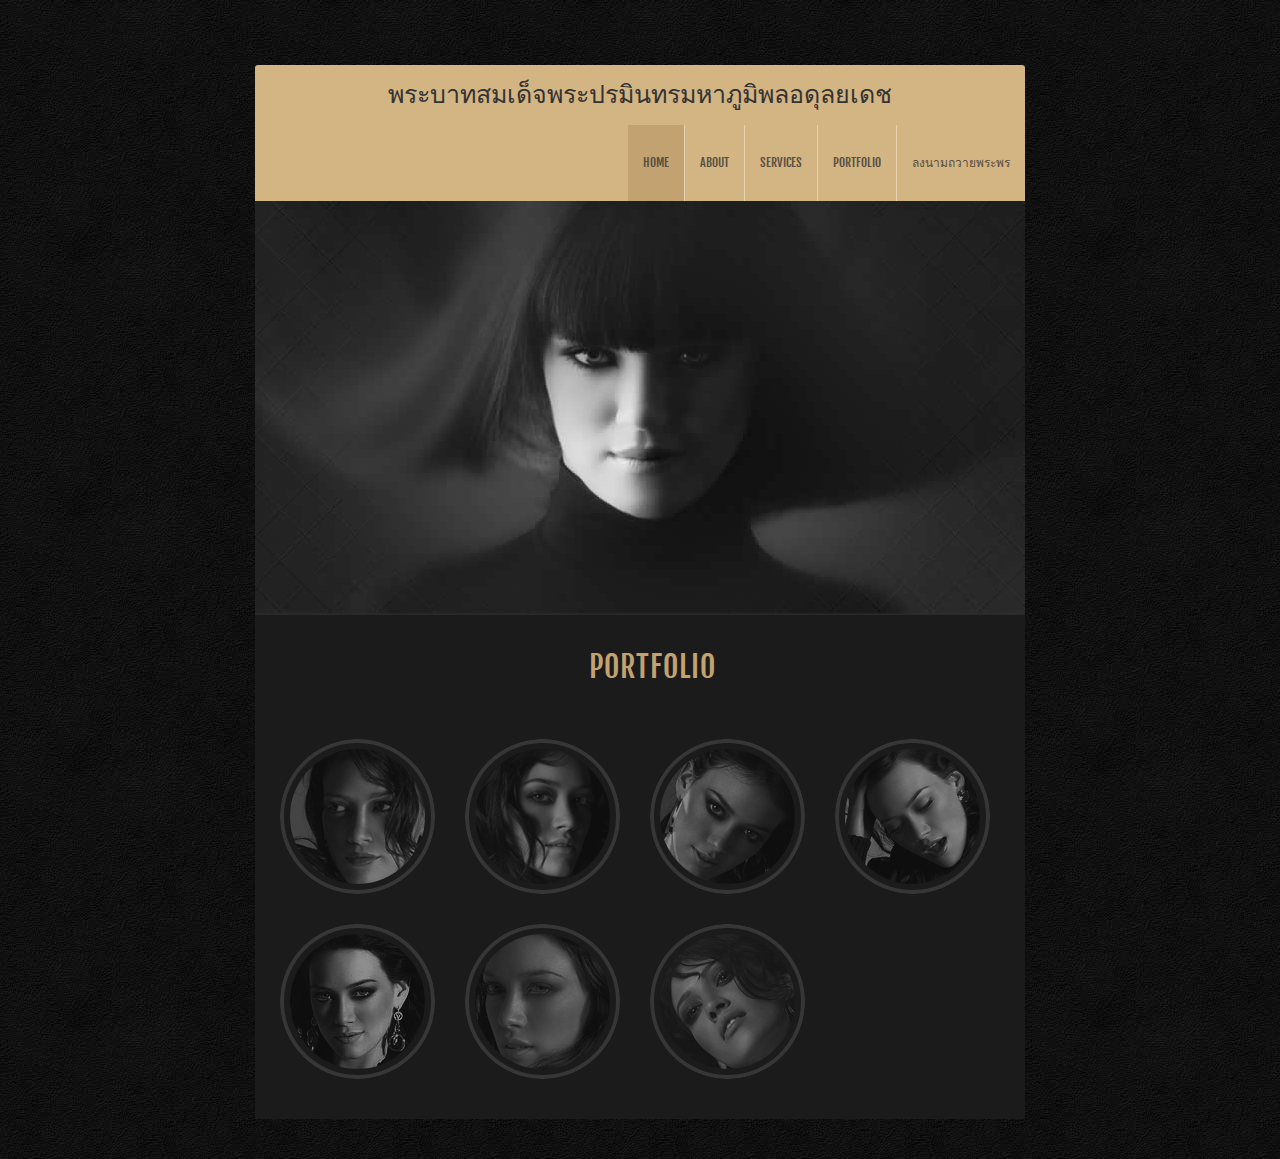
==== index.html @ 009856ec "first" ====
<!DOCTYPE html>
<!--[if lt IE 7]>      <html class="no-js lt-ie9 lt-ie8 lt-ie7"> <![endif]-->
<!--[if IE 7]>         <html class="no-js lt-ie9 lt-ie8"> <![endif]-->
<!--[if IE 8]>         <html class="no-js lt-ie9"> <![endif]-->
<!--[if gt IE 8]><!--> <html class="no-js"> <!--<![endif]-->
    <head>
        <meta charset="utf-8">
        <meta http-equiv="X-UA-Compatible" content="IE=edge,chrome=1">
        <title></title>
        <meta name="description" content="">
        <meta name="viewport" content="width=device-width">
       
        <link rel="stylesheet" href="css/bootstrap.css">
        <link rel="stylesheet" href="css/bootstrap-responsive.css">
        
        <link rel="stylesheet" href="css/custom-styles.css">
        
		<link rel="stylesheet" href="css/font-awesome.css">
        <link rel="stylesheet" href="css/font-awesome-ie7.css">
		
        <script src="js/modernizr-2.6.2-respond-1.1.0.min.js"></script>
    </head>
    <body>
        <!--[if lt IE 7]>
            <p class="chromeframe">You are using an <strong>outdated</strong> browser. Please <a href="http://browsehappy.com/">upgrade your browser</a> or <a href="http://www.google.com/chromeframe/?redirect=true">activate Google Chrome Frame</a> to improve your experience.</p>
        <![endif]-->

        <!-- This code is taken from http://twitter.github.com/bootstrap/examples/hero.html -->
            <div class="container">

                <div class="row-fluid">
                               
                    <div class="span8 offset2">
                        <div class="site-header">
                            <br>
                            <div class="title1">พระบาทสมเด็จพระปรมินทรมหาภูมิพลอดุลยเดช</div>
                            <br>
                            <div class="menu" align="center">
                                <div class="navbar">
                                    <a class="btn btn-navbar" data-toggle="collapse" data-target=".nav-collapse">
                                        <i class="fw-icon-th-list"></i>
                                    </a>
                                    <div class="nav-collapse collapse">
                                        <ul class="nav">
                                            <li class="active"><a href="#">Home</a></li>
                                            <li><a href="#">About</a></li>
                                            <li><a href="#">Services</a></li>
                                            <li><a href="#">Portfolio</a></li>
                                            <li class="no-border-right"><a href="comment.html">ลงนามถวายพระพร</a></li>
                                        </ul>
                                    </div><!--/.nav-collapse -->
                                </div>
                                <div class="mini-menu">
            <label>
          <select class="selectnav">
            <option value="#" selected="">Home</option>
            <option value="#">About</option>
            <option value="#">→ Another action</option>
            <option value="#">→ Something else here</option>
            <option value="#">→ Another action</option>
            <option value="#">→ Something else here</option>
            <option value="#">Services</option>
            <option value="#">Work</option>
            <option value="#">Contact</option>
          </select>
          </label>
          </div>
                            </div>
                        </div>
                        <div class="banner-shadow">
                        <div class="banner">
                            <div class="carousel slide" id="myCarousel">
                                        <!-- Carousel items -->
                                <div class="carousel-inner">
                                    <div class="item active">
                                        <img src="img/banner-image.jpg" alt="">
                                        <div class="carousel-caption">
                                          <div class="social-icons">
                                            <ul>
                                                <li><a href="#"><i class="fw-icon-facebook icon"></i></a></li>
                                                <li><a href="#"><i class="fw-icon-twitter icon"></i></a></li>
                                                <li><a href="#"><i class="fw-icon-linkedin icon"></i></a></li>
                                            </ul>
                                        </div>
                                        </div>
                                    </div>
                                </div>
                            </div>
                        </div>
                        </div>
                        
                        <div class="portfolio-block">
                            <div class="portfolio-title">
                            <h1>portfolio</h1>
                            </div>
                            <div class="row-fluid">
                                <ul class="thumbnails">
                                  <li class="no-space">
                                    <a href="#" class="circle"><img src="img/img1.png" alt=""></a>
                                  </li>
                                  <li>
                                    <a href="#" class="circle"><img src="img/img2.png" alt=""></a>
                                  </li>
                                  <li>
                                    <a href="#" class="circle"><img src="img/img3.png" alt=""></a>
                                  </li>
                                  <li>
                                    <a href="#" class="circle"><img src="img/img4.png" alt=""></a>
                                  </li>
                                  <li>
                                    <a href="#" class="circle"><img src="img/img5.png" alt=""></a>
                                  </li>
                                  <li>
                                    <a href="#" class="circle"><img src="img/img6.png" alt=""></a>
                                  </li>
                                  <li>
                                    <a href="#" class="circle"><img src="img/img7.png" alt=""></a>
                                  </li>
                                </ul>
                            </div>
                        </div>
                        
                        
                    </div>
                </div>
            </div>



       <script src="js/jquery-1.9.1.js"></script> 
<script src="js/bootstrap.js"></script>
<script>
$('#myCarousel').carousel({
    interval: 1800
});
</script>

    </body>
</html>
---- css/custom-styles.css ----
/* ==========================================================================
   font-family: 'fjalla_oneregular';
   font-family: 'source_sans_prolight';
   font-family: 'source_sans_probold';
   font-family: 'source_sans_proregular';
   ========================================================================== */
@font-face {
    font-family: 'fjalla_oneregular';
    src: url('../fonts/fjallaone-regular-webfont.eot');
    src: url('../fonts/fjallaone-regular-webfont.eot?#iefix') format('embedded-opentype'),
         url('../fonts/fjallaone-regular-webfont.woff') format('woff'),
         url('../fonts/fjallaone-regular-webfont.ttf') format('truetype'),
         url('../fonts/fjallaone-regular-webfont.svg#fjalla_oneregular') format('svg');
    font-weight: normal;
    font-style: normal;

}

@font-face {
    font-family: 'source_sans_proregular';
    src: url('../fonts/sourcesanspro-regular-webfont.eot');
    src: url('../fonts/sourcesanspro-regular-webfont.eot?#iefix') format('embedded-opentype'),
         url('../fonts/sourcesanspro-regular-webfont.woff') format('woff'),
         url('../fonts/sourcesanspro-regular-webfont.ttf') format('truetype'),
         url('../fonts/sourcesanspro-regular-webfont.svg#source_sans_proregular') format('svg');
    font-weight: normal;
    font-style: normal;

}

@font-face {
    font-family: 'source_sans_probold';
    src: url('../fonts/sourcesanspro-bold-webfont.eot');
    src: url('../fonts/sourcesanspro-bold-webfont.eot?#iefix') format('embedded-opentype'),
         url('../fonts/sourcesanspro-bold-webfont.woff') format('woff'),
         url('../fonts/sourcesanspro-bold-webfont.ttf') format('truetype'),
         url('../fonts/sourcesanspro-bold-webfont.svg#source_sans_probold') format('svg');
    font-weight: normal;
    font-style: normal;

}




@font-face {
    font-family: 'source_sans_prolight';
    src: url('../fonts/sourcesanspro-light-webfont.eot');
    src: url('../fonts/sourcesanspro-light-webfont.eot?#iefix') format('embedded-opentype'),
         url('../fonts/sourcesanspro-light-webfont.woff') format('woff'),
         url('../fonts/sourcesanspro-light-webfont.ttf') format('truetype'),
         url('../fonts/sourcesanspro-light-webfont.svg#source_sans_prolight') format('svg');
    font-weight: normal;
    font-style: normal;

}

/* ==========================================================================
   Global styles starts here
   ========================================================================== */
	body{background: url(../img/body-bg.jpg); margin-top: 65px; margin-bottom: 40px;}
	h1, h2, h3, h4, h5, h6{margin: 0;}
	h1{}
	h2{}
	h3{}
	h4{}
	h5{}
	h6{}
	p{color: #5d5d5d; font-size: 14px; line-height: 22px; font-family: 'source_sans_proregular'; 
	padding-bottom: 15px; }
	.no-border-right{border-right: none !important;}
	.icon{color: #c2a270;
font-size: 10px;
display: inline-block !important;
cursor: pointer;
width: 12px !important;
height: 12px !important;
border-radius: 50%;
text-align: center;
position: relative;
z-index: 1;
border: 3px solid #c2a270;
padding: 6px;
background: #1b1b1b;
font-size: 15px;

}
.icon:hover{border: 3px solid #fff; color: #fff; text-decoration: none;}
.last{padding-bottom: 0;}
.ruler-top{border-top: 1px solid #292929;}
.no-space{margin-left: 0 !important;}
.align-right{text-align: right;}
/* ==========================================================================
   Menu styles starts here
   ========================================================================== */
	.site-header{background: #d3b483; border-radius: 3px 3px 0 0; overflow: hidden; font-family: 'fjalla_oneregular';}
	.logo{ font-family: 'fjalla_oneregular'; float: left; padding: 20px;}
	.logo h1{font-size: 30px; line-height: 32px; color: #403b32; text-transform: uppercase; font-weight: normal;}
	.menu{float: right;}
  .menu .navbar .nav{margin-right: 0;}
	.menu .navbar .nav > li{border-right: 1px solid #e7d2b0;}
	.menu .navbar .nav > .active > a{color: #584f41; background: #c2a270; box-shadow: none;}
	.menu .navbar .nav > li > a {text-transform: uppercase; color: #584f41; font-size: 12px; line-height: 30px; text-shadow: none; padding: 23px 15px;}
	.menu .navbar .nav > li > a:hover{color: #fff; background: #c2a270;}

  .mini-menu{display: none;}
    .mini-menu .selectnav{display: none; width: 100%;background: #1b1b1b;font-weight: 600;padding: 10px;height: 42px; color: #fff; border-radius: 5px; cursor: pointer; outline: 0; border:none !important;}
    .selectnav select{appearance: none; border:none !important;}
    .mini-menu label {position:relative; width: 100%;}
    .mini-menu label:after {
    content:'<>';
    font:11px "Consolas", monospace;
    color:#fff;
    -webkit-transform:rotate(90deg);
    -moz-transform:rotate(90deg);
    -ms-transform:rotate(90deg);
    transform:rotate(90deg);
    right:14px; top:86px;
    padding:0 0 2px;

    position:absolute;
    pointer-events:none;
    }
    .mini-menu label:before {
    content:'';
    right:6px; top:80px;
    width: 25px; height: 25px;
    background:#1b1b1b;
    position:absolute;
    pointer-events:none;
    display:block;
    }



/* ==========================================================================
   General styles starts here
   ========================================================================== */
    .banner-shadow{background: url(../img/shadow.png) no-repeat center;}
    .banner{ text-align: center; }
    .banner .carousel {margin: 0;}
    .banner .carousel-caption { background: none;}
    .banner .social-icons{margin-bottom: 5px;}
    .banner .social-icons ul{margin: 0;}
    .banner .social-icons ul li{list-style: none; display: inline-block; margin-right: 5px;}
    .banner .carousel-inner:hover img{-webkit-filter: blur(10px); transition:all 5s; }
    .banner .carousel-caption .icon{opacity: 0;}
    .banner .carousel-inner:hover [class^="fw-icon-"]{ transition:all 1s; opacity: 0.9 !important;  }

	.featured-heading{text-align: center; background: #191919; padding: 35px 0; text-transform: uppercase; 
					border-top: 1px solid #292929; border-bottom: 1px solid #292929;}
	.featured-heading h1{color: #c2a270; font-size: 30px; line-height: 30px; font-family: 'fjalla_oneregular';
						 padding-bottom: 20px; font-weight: normal;}
	.featured-heading h2{color: #626262; font-size: 20px; line-height: 30px; font-family: 'source_sans_prolight';padding-bottom: 25px; }
	.featured-heading h2 strong{color: #fff; font-family: 'source_sans_probold'; }
	.featured-heading h2 span{color: #ac9065;}
	.featured-heading .btn{color: #c2a270; background: #1b1b1b; border: 3px solid #c2a270; padding: 8px; text-shadow: none;font-family: 'fjalla_oneregular';
	}
	.featured-heading .btn:hover{ color: #fff; border: 3px solid #fff;}

	.featured-content { padding: 0 30px; padding-top: 35px; padding-bottom: 45px; background: #1b1b1b; }
	.featured-content .block h1{color: #c2a270; font-size: 18px; line-height: 30px; text-transform: uppercase;
								 padding-bottom: 15px; font-family: 'fjalla_oneregular'; font-weight: normal;}
	.featured-content .block p span{color: #fff; text-decoration: underline;}
	.featured-content .block ul{margin: 0; padding-top: 15px; padding-bottom: 20px;}
	.featured-content .block ul li{list-style: none; display: inline-block;}
	.featured-content .block ul li a{color: #fff; text-transform: uppercase; font-family: 'source_sans_proregular';}
	.featured-content .block ul li a:hover{color: #c2a270; text-decoration: none;}
	.featured-content .block .btn{color: #c2a270; background: #1b1b1b; border: 3px solid #c2a270; padding: 3px; text-shadow: none;
							font-family: 'fjalla_oneregular'; text-transform: uppercase;}
	.featured-content .block .btn:hover{ color: #fff; border: 3px solid #fff;}

	.portfolio-block{background: #1b1b1b; padding:35px 25px;  padding-right: 0; padding-bottom: 10px; 
                  text-align: center; text-transform: uppercase; border-top: 1px solid #292929; letter-spacing: 1px;}
  .portfolio-block h1{font-size: 30px; line-height: 34px; color: #c2a270; text-transform: uppercase; font-family: 'fjalla_oneregular'; 
                     font-weight: normal; padding-bottom: 15px; }
  .portfolio-block h2{font-size: 20px; line-height: 30px; color: #626262; font-family: 'source_sans_prolight'; 
                      padding-bottom: 15px; font-weight: normal;}
  .portfolio-block .links a{background: #545454; padding: 5px 12px; color: #d2b383; margin-right: 5px;
                     font-family: 'fjalla_oneregular'; border-radius: 3px;}
  
  .portfolio-block .links a:hover{background: #c2a270; color: #1b1b1b; text-decoration: none;} 
  .portfolio-block ul{margin-top: 40px; margin-bottom: 0;}                   
  .portfolio-block ul li{list-style: none; display: inline-block; margin-bottom: 30px; margin-left: 0; margin-right: 30px;}
  .contact-info{padding: 35px; text-transform: uppercase; background: #1b1b1b; border-top: 1px solid #292929;
               text-align: center; }
  .contact-info h1{font-size: 30px; line-height: 34px; color: #c2a270; text-transform: uppercase; font-family: 'fjalla_oneregular'; 
                     font-weight: normal; padding-bottom: 15px; letter-spacing: 1px;}
  .contact-info h2{font-size: 20px; line-height: 30px; color: #626262; font-family: 'source_sans_prolight'; padding-bottom: 30px; font-weight: normal;}
  
  .contact-info form input[type="text"], input[type="email"], textarea{background: #1b1b1b; border: 1px solid #292929; 
                  color: #5d5d5d;  margin-bottom: 20px;}
  .contact-info form input[type="text"]{margin-right: 12px; min-height: 38px; font-family: 'source_sans_proregular';}
  .contact-info form input[type="email"]{min-height: 38px; font-family: 'source_sans_proregular';} 
  .contact-info form textarea{margin-bottom: 20px; font-family: 'source_sans_proregular';}                  
  .contact-info form .btn{background: #c2a270; color: #1b1b1b; font-size: 18px; line-height: 22px; font-family: 'fjalla_oneregular';
                        padding: 8px; text-shadow: none; text-transform: uppercase; border-bottom: none; } 
  .contact-info form .btn:hover{background: #545454; color: #c2a270;}                                         
/* ==========================================================================
   Sidebar styles starts here
   ========================================================================== */



/* ==========================================================================
   Footer styles starts here
   ========================================================================== */
  .site-footer{background: #191919; padding-top: 40px; padding-bottom: 30px; border-radius: 0 0 3px 3px;}
  .site-footer h1{color: #c2a270; font-size: 18px; line-height: 30px; font-family: 'fjalla_oneregular'; text-transform: uppercase; font-weight: normal;}
  .site-footer ul{margin: 0;}
  .site-footer ul li{list-style: none; font-family: 'source_sans_proregular';}
  .site-footer ul li a{color: #5d5d5d; font-size: 14px; line-height: 22px; padding-bottom: 10px;}
  .site-footer ul li a:hover{color: #fff; text-decoration: none;}


/* ==========================================================================
   Responsive Tweaks starts here
   ========================================================================== */
.navbar .btn-navbar {background: #403b32; margin-top: 20px; margin-right: 20px;}
.navbar .btn-navbar:hover{background: #fff; color: #403b32; text-shadow: none;}
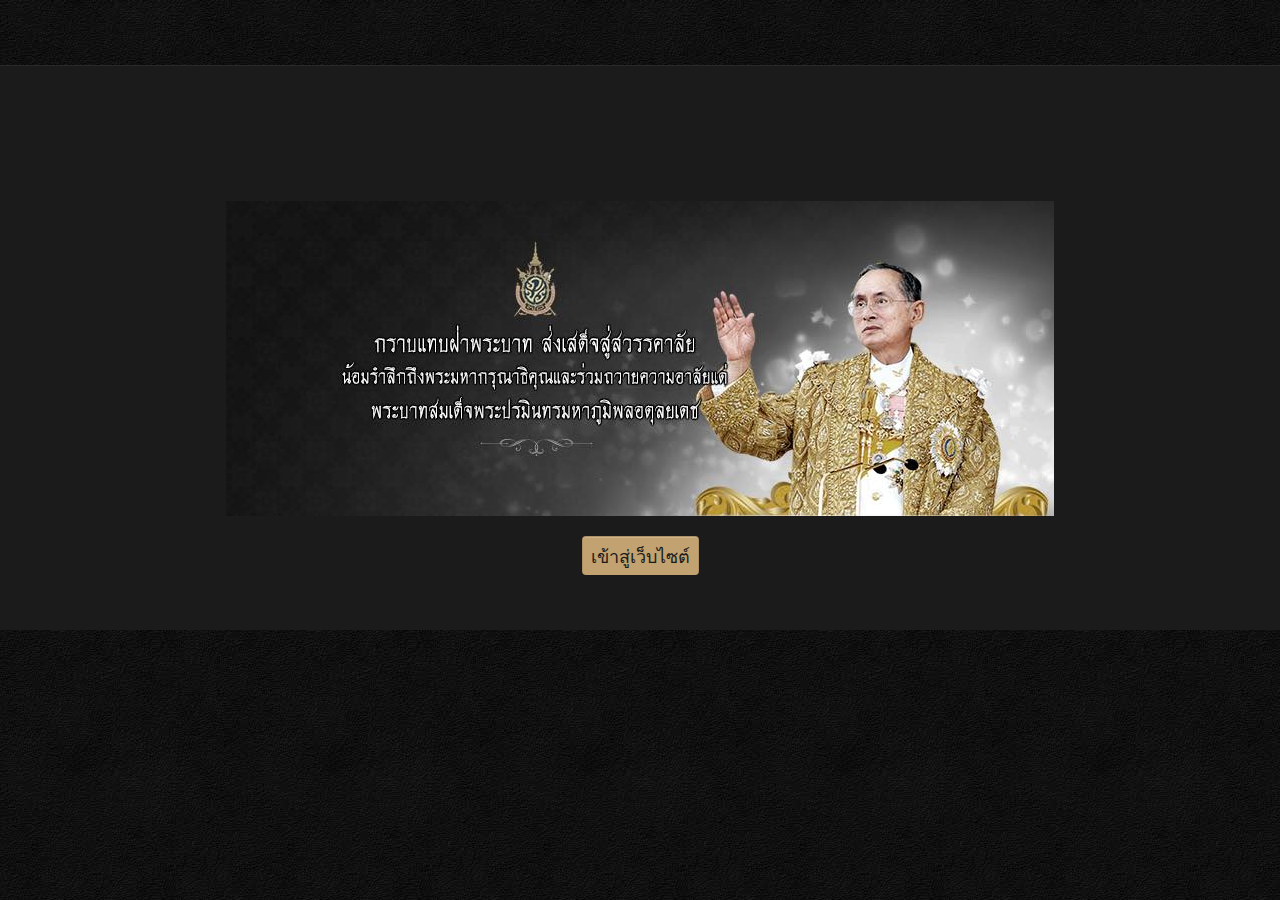
==== commit 498f08be: "panmai" ====
--- a/index.html
+++ b/index.html
@@ -1,139 +1,40 @@
-<!DOCTYPE html>
-<!--[if lt IE 7]>      <html class="no-js lt-ie9 lt-ie8 lt-ie7"> <![endif]-->
-<!--[if IE 7]>         <html class="no-js lt-ie9 lt-ie8"> <![endif]-->
-<!--[if IE 8]>         <html class="no-js lt-ie9"> <![endif]-->
-<!--[if gt IE 8]><!--> <html class="no-js"> <!--<![endif]-->
-    <head>
-        <meta charset="utf-8">
-        <meta http-equiv="X-UA-Compatible" content="IE=edge,chrome=1">
-        <title></title>
-        <meta name="description" content="">
-        <meta name="viewport" content="width=device-width">
-       
-        <link rel="stylesheet" href="css/bootstrap.css">
-        <link rel="stylesheet" href="css/bootstrap-responsive.css">
-        
-        <link rel="stylesheet" href="css/custom-styles.css">
-        
-		<link rel="stylesheet" href="css/font-awesome.css">
-        <link rel="stylesheet" href="css/font-awesome-ie7.css">
-		
-        <script src="js/modernizr-2.6.2-respond-1.1.0.min.js"></script>
-    </head>
-    <body>
-        <!--[if lt IE 7]>
-            <p class="chromeframe">You are using an <strong>outdated</strong> browser. Please <a href="http://browsehappy.com/">upgrade your browser</a> or <a href="http://www.google.com/chromeframe/?redirect=true">activate Google Chrome Frame</a> to improve your experience.</p>
-        <![endif]-->
-
-        <!-- This code is taken from http://twitter.github.com/bootstrap/examples/hero.html -->
-            <div class="container">
-
-                <div class="row-fluid">
-                               
-                    <div class="span8 offset2">
-                        <div class="site-header">
-                            <br>
-                            <div class="title1">พระบาทสมเด็จพระปรมินทรมหาภูมิพลอดุลยเดช</div>
-                            <br>
-                            <div class="menu" align="center">
-                                <div class="navbar">
-                                    <a class="btn btn-navbar" data-toggle="collapse" data-target=".nav-collapse">
-                                        <i class="fw-icon-th-list"></i>
-                                    </a>
-                                    <div class="nav-collapse collapse">
-                                        <ul class="nav">
-                                            <li class="active"><a href="#">Home</a></li>
-                                            <li><a href="#">About</a></li>
-                                            <li><a href="#">Services</a></li>
-                                            <li><a href="#">Portfolio</a></li>
-                                            <li class="no-border-right"><a href="comment.html">ลงนามถวายพระพร</a></li>
-                                        </ul>
-                                    </div><!--/.nav-collapse -->
-                                </div>
-                                <div class="mini-menu">
-            <label>
-          <select class="selectnav">
-            <option value="#" selected="">Home</option>
-            <option value="#">About</option>
-            <option value="#">→ Another action</option>
-            <option value="#">→ Something else here</option>
-            <option value="#">→ Another action</option>
-            <option value="#">→ Something else here</option>
-            <option value="#">Services</option>
-            <option value="#">Work</option>
-            <option value="#">Contact</option>
-          </select>
-          </label>
-          </div>
-                            </div>
-                        </div>
-                        <div class="banner-shadow">
-                        <div class="banner">
-                            <div class="carousel slide" id="myCarousel">
-                                        <!-- Carousel items -->
-                                <div class="carousel-inner">
-                                    <div class="item active">
-                                        <img src="img/banner-image.jpg" alt="">
-                                        <div class="carousel-caption">
-                                          <div class="social-icons">
-                                            <ul>
-                                                <li><a href="#"><i class="fw-icon-facebook icon"></i></a></li>
-                                                <li><a href="#"><i class="fw-icon-twitter icon"></i></a></li>
-                                                <li><a href="#"><i class="fw-icon-linkedin icon"></i></a></li>
-                                            </ul>
-                                        </div>
-                                        </div>
-                                    </div>
-                                </div>
-                            </div>
-                        </div>
-                        </div>
-                        
-                        <div class="portfolio-block">
-                            <div class="portfolio-title">
-                            <h1>portfolio</h1>
-                            </div>
-                            <div class="row-fluid">
-                                <ul class="thumbnails">
-                                  <li class="no-space">
-                                    <a href="#" class="circle"><img src="img/img1.png" alt=""></a>
-                                  </li>
-                                  <li>
-                                    <a href="#" class="circle"><img src="img/img2.png" alt=""></a>
-                                  </li>
-                                  <li>
-                                    <a href="#" class="circle"><img src="img/img3.png" alt=""></a>
-                                  </li>
-                                  <li>
-                                    <a href="#" class="circle"><img src="img/img4.png" alt=""></a>
-                                  </li>
-                                  <li>
-                                    <a href="#" class="circle"><img src="img/img5.png" alt=""></a>
-                                  </li>
-                                  <li>
-                                    <a href="#" class="circle"><img src="img/img6.png" alt=""></a>
-                                  </li>
-                                  <li>
-                                    <a href="#" class="circle"><img src="img/img7.png" alt=""></a>
-                                  </li>
-                                </ul>
-                            </div>
-                        </div>
-                        
-                        
-                    </div>
-                </div>
-            </div>
-
-
-
-       <script src="js/jquery-1.9.1.js"></script> 
-<script src="js/bootstrap.js"></script>
-<script>
-$('#myCarousel').carousel({
-    interval: 1800
-});
-</script>
-
-    </body>
-</html>
+<!DOCTYPE html>
+<html>
+<head>
+    <meta charset="utf-8">
+        <meta http-equiv="X-UA-Compatible" content="IE=edge,chrome=1">
+        <title></title>
+        <meta name="description" content="">
+        <meta name="viewport" content="width=device-width">
+       
+        <link rel="stylesheet" href="css/bootstrap.css">
+        <link rel="stylesheet" href="css/bootstrap-responsive.css">
+        
+        <link rel="stylesheet" href="css/custom-styles.css">
+        
+        <link rel="stylesheet" href="css/font-awesome.css">
+        <link rel="stylesheet" href="css/font-awesome-ie7.css">
+        
+        <script src="js/modernizr-2.6.2-respond-1.1.0.min.js"></script>
+</head>
+<body >
+<div class="contact-info">
+
+    
+
+    <center>
+
+        <img src="img/background/bg2.jpg" style="margin-top: 100px">
+        <br>
+        <br>
+        
+        <form action="index2.html" >
+            <div class="controls" >
+                <input type="submit" name="button" value="เข้าสู่เว็บไซต์" class="btn"></input>
+            </div>
+        </form> 
+
+    </center>
+
+</body>
+</html>